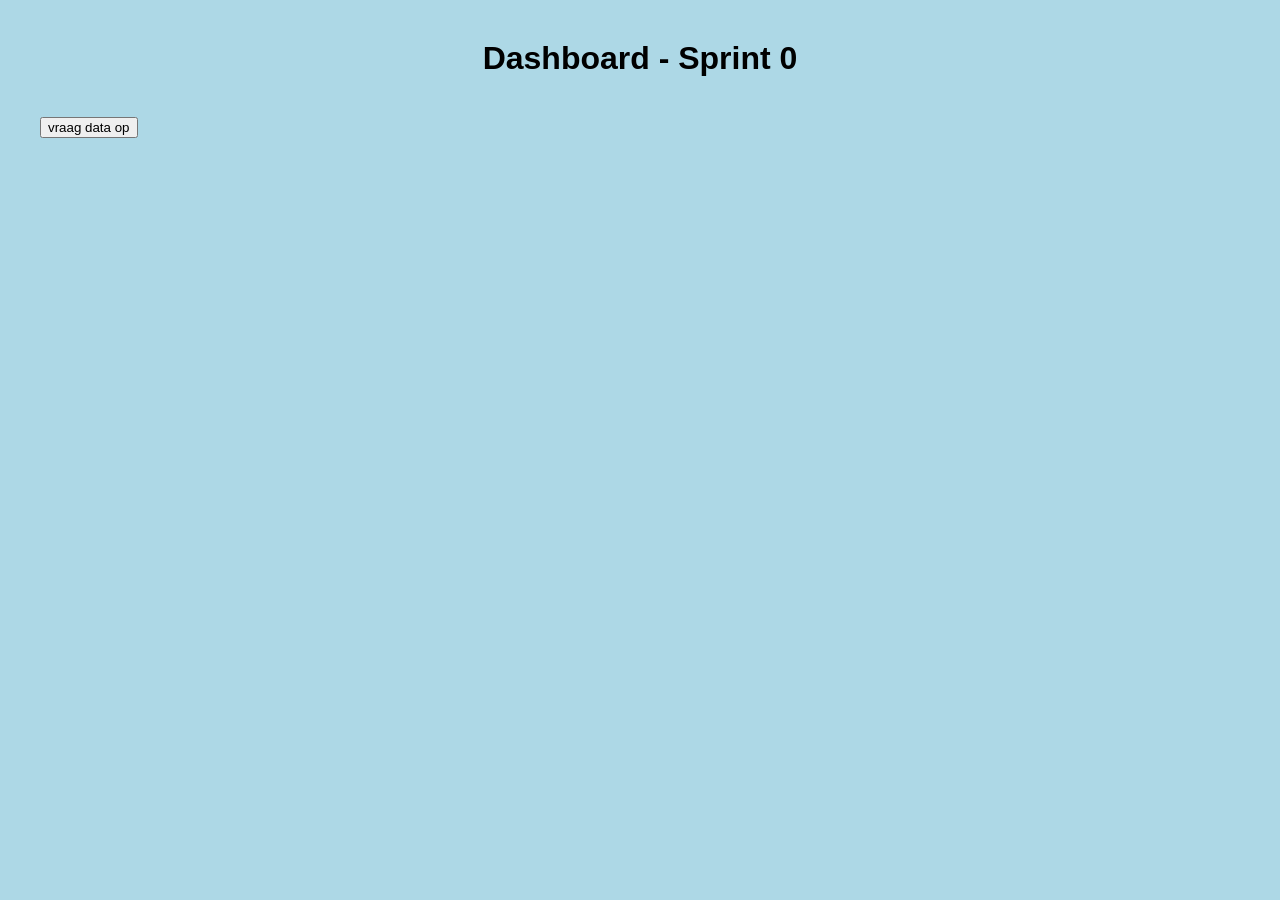
==== sprint-0/index.html @ 99a01147 "Sprint 0 Ready" ====
<!DOCTYPE html>
<html lang="en">
  <head>
    <meta charset="UTF-8" />
    <meta name="viewport" content="width=device-width, initial-scale=1.0" />
    <title>Dashboard-Sprint0</title>
    <link rel="stylesheet" href="css/style.css" />
  </head>

  <body>
    <h1 id="title">Dashboard - Sprint 0</h1>
    <button id="knop">vraag data op</button>

    <script src="js/config.js"></script>
    <script src="js/app.js"></script>
  </body>
</html>
---- sprint-0/css/style.css ----
body {
  font-family: Arial;
  margin: 40px;
  background-color: lightblue;
}

h1 {
  text-align: center;
  margin-bottom: 40px;
}
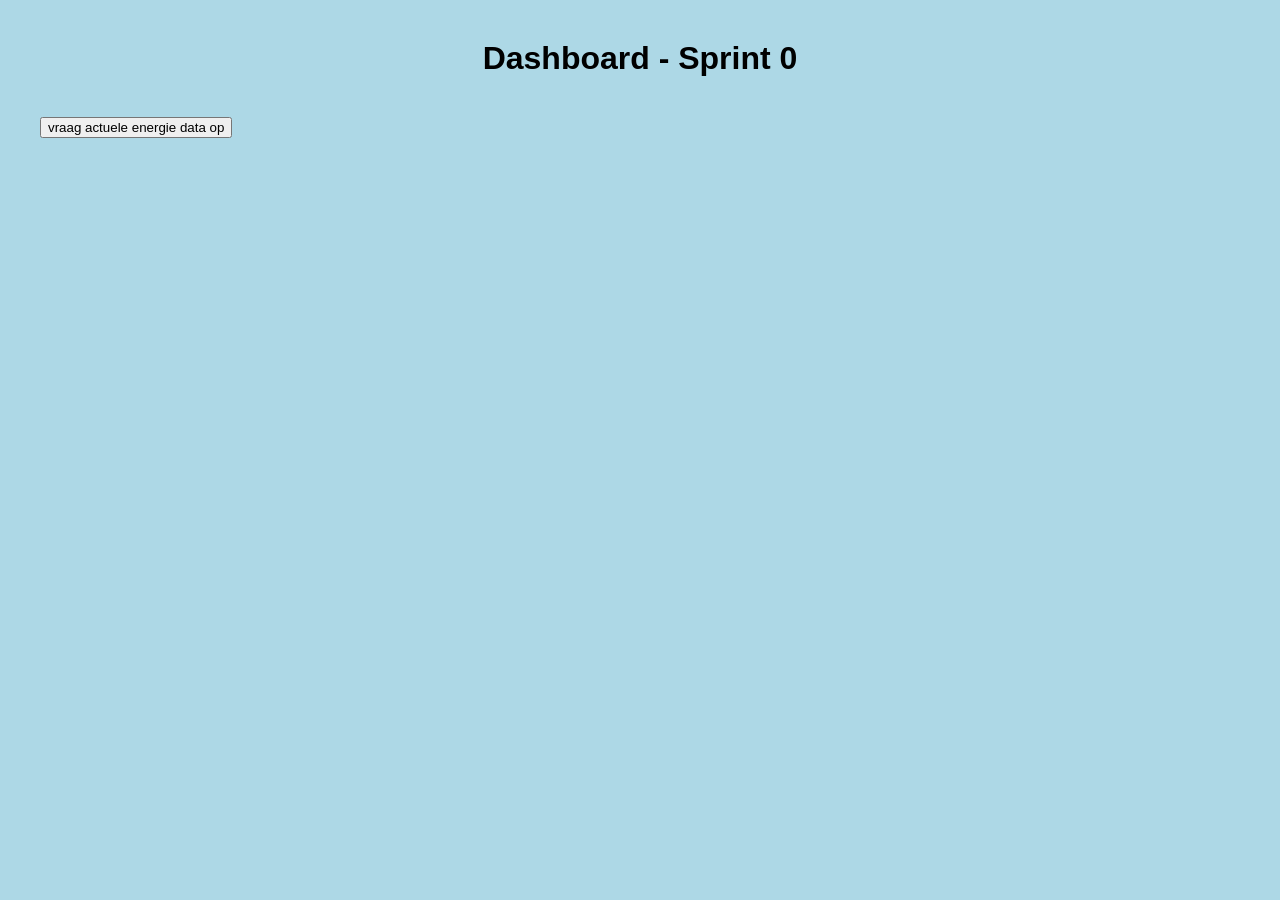
==== commit 0babfbb2: "Version 1.1 - Sprint 1 ready" ====
--- a/sprint-0/index.html
+++ b/sprint-0/index.html
@@ -9,7 +9,7 @@
 
   <body>
     <h1 id="title">Dashboard - Sprint 0</h1>
-    <button id="knop">vraag data op</button>
+    <button id="knop">vraag actuele energie data op</button>
 
     <script src="js/config.js"></script>
     <script src="js/app.js"></script>
